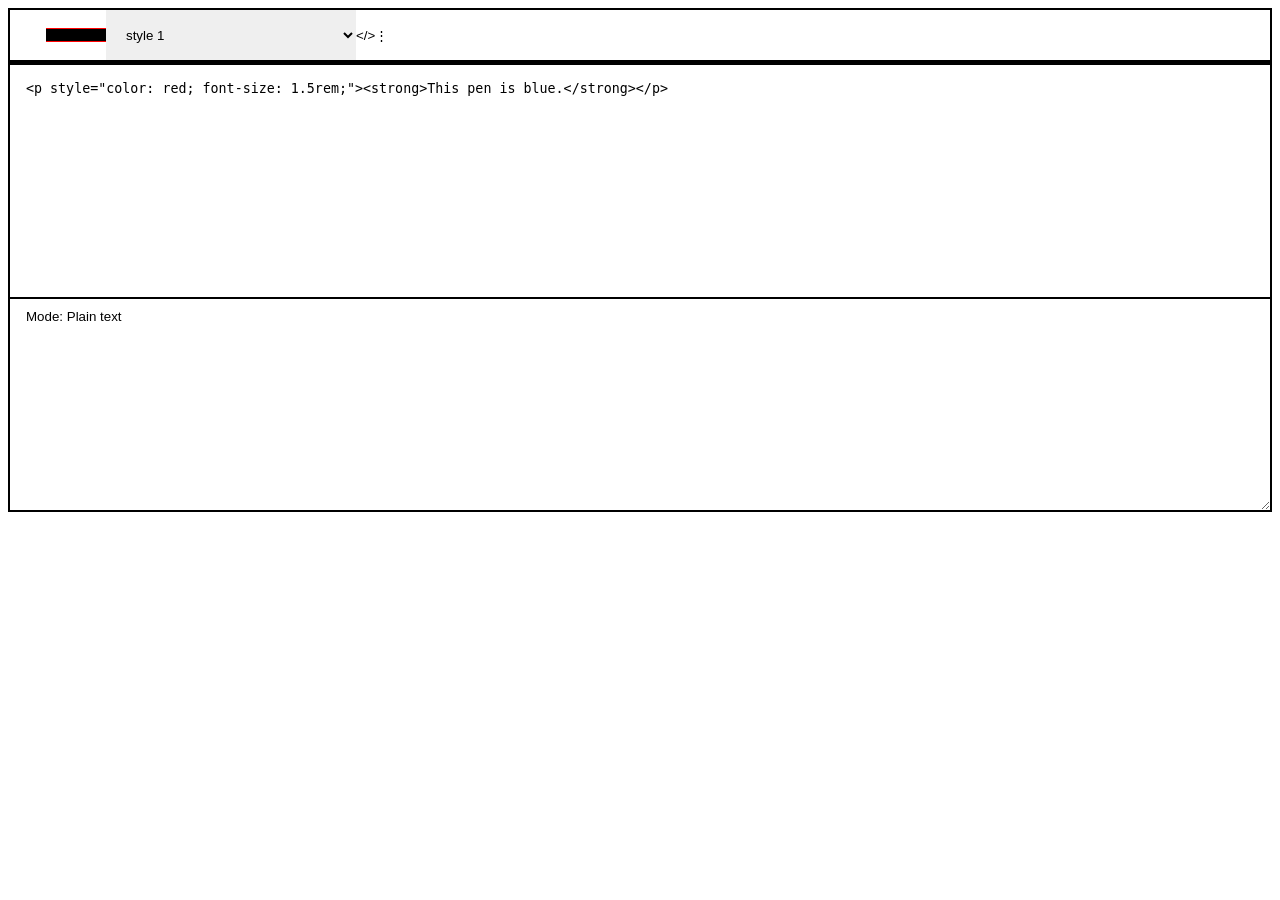
==== index.html @ defda6f0 "Refactor HTML structure for text editor" ====
<!DOCTYPE html>
<html>
  <head>
    <link rel=“stylesheet” type=“text/css” href=“styles.css”>
    <script src="component.js"></script>
  </head>
  <body>
    <text-editor>
      <button type="button" command="--bold"></button>
      <button type="button" command="--strike"></button>
      <button type="button" command="--underline"></button>
      <button type="button" command="--quote"></button>
      <button type="button" command="--list-bullet"></button>
      <button type="button" command="--list-number"></button>
      <button type="button" command="--link"></button>
      <button type="button" command="--image"></button>
      <select name="text-styles">
        <option>style 1</option>
        <option>style 2</option>
        <option>style 3</option>
        <option>style 4</option>
      </select>
    </text-editor>
  </body>
</html>
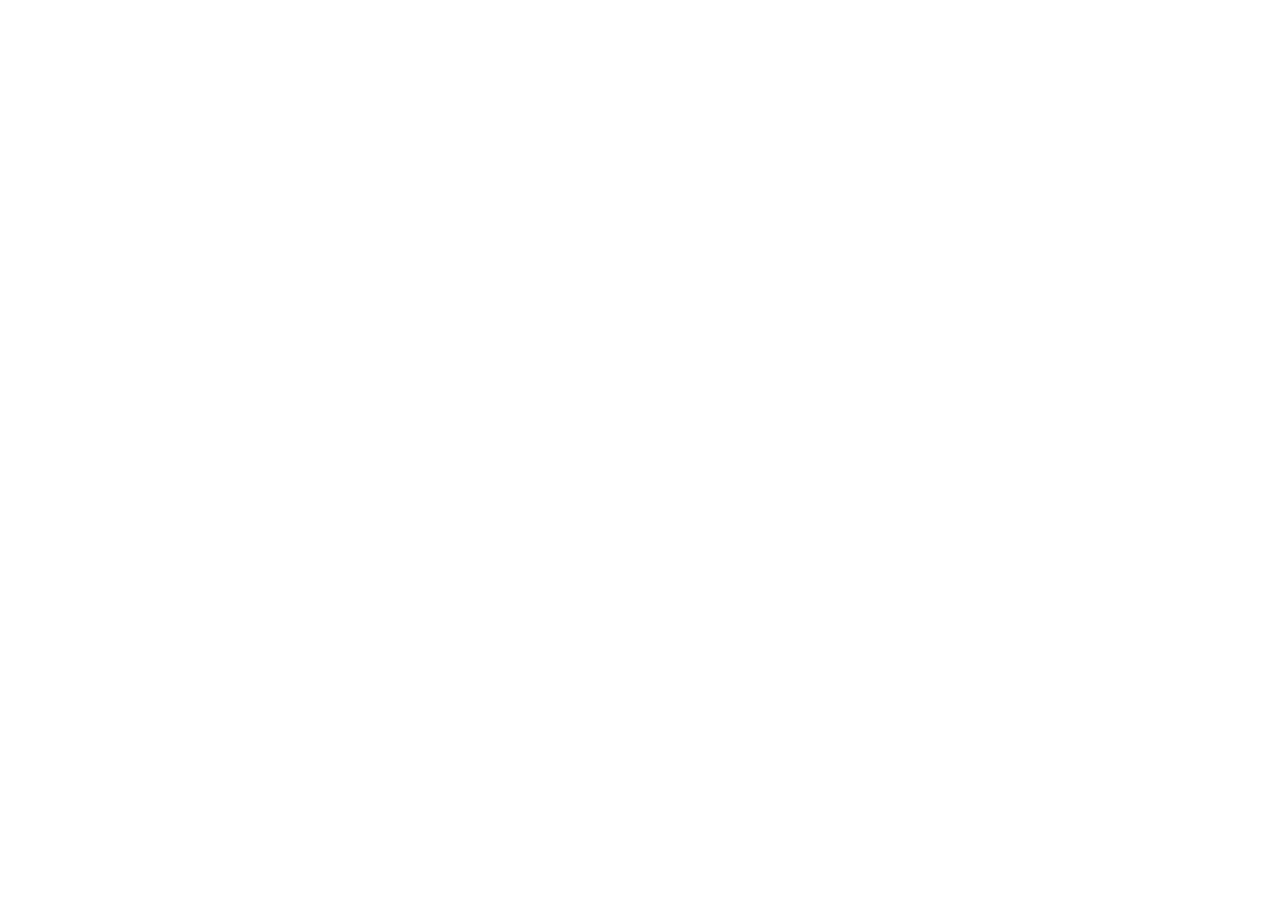
==== commit 5cfc2821: "Refactor index.html for text editor components Updated HTML structure and added new elements for tex" ====
--- a/index.html
+++ b/index.html
@@ -1,25 +1,39 @@
 <!DOCTYPE html>
-<html>
+<html lang="en">
   <head>
-    <link rel=“stylesheet” type=“text/css” href=“styles.css”>
-    <script src="component.js"></script>
+    <meta charset="UTF-8">
+    <meta name="viewport" content="width=device-width, initial-scale=1.0">
+    <title>Pen</title>
   </head>
   <body>
+    
     <text-editor>
-      <button type="button" command="--bold"></button>
-      <button type="button" command="--strike"></button>
-      <button type="button" command="--underline"></button>
-      <button type="button" command="--quote"></button>
-      <button type="button" command="--list-bullet"></button>
-      <button type="button" command="--list-number"></button>
-      <button type="button" command="--link"></button>
-      <button type="button" command="--image"></button>
-      <select name="text-styles">
-        <option>style 1</option>
-        <option>style 2</option>
-        <option>style 3</option>
-        <option>style 4</option>
-      </select>
+      <menu-item slot="bold"></menu-item>
+      <menu-item slot="strike"></menu-item>
+      <menu-item slot="strike"></menu-item>
+      <menu-item slot="underline"></menu-item>
+      <menu-item slot="quote"></menu-item>
+      <menu-item slot="list-bullet"></menu-item>
+      <menu-item slot="list-number"></menu-item>
+      <menu-item slot="link"></menu-item>
+      <menu-item slot="image"></menu-item>
+      <menu-item slot="styles">
+        <option value="test"></option>
+      </menu-item>
     </text-editor>
+
+    <script type="module" src="./components.js"></script>
+
+    <style>
+      
+      text-editor {
+        outline-offset: 2px;
+        &:defined { border: solid lawngreen 2px; }
+        &:undefined { border: solid red 2px; }
+        &:state(plaintext) { outline: solid blue 2px; }
+        &:state(richtext) { outline: solid rebeccapurple 2px; }
+      }      
+    </style>
+    
   </body>
 </html>
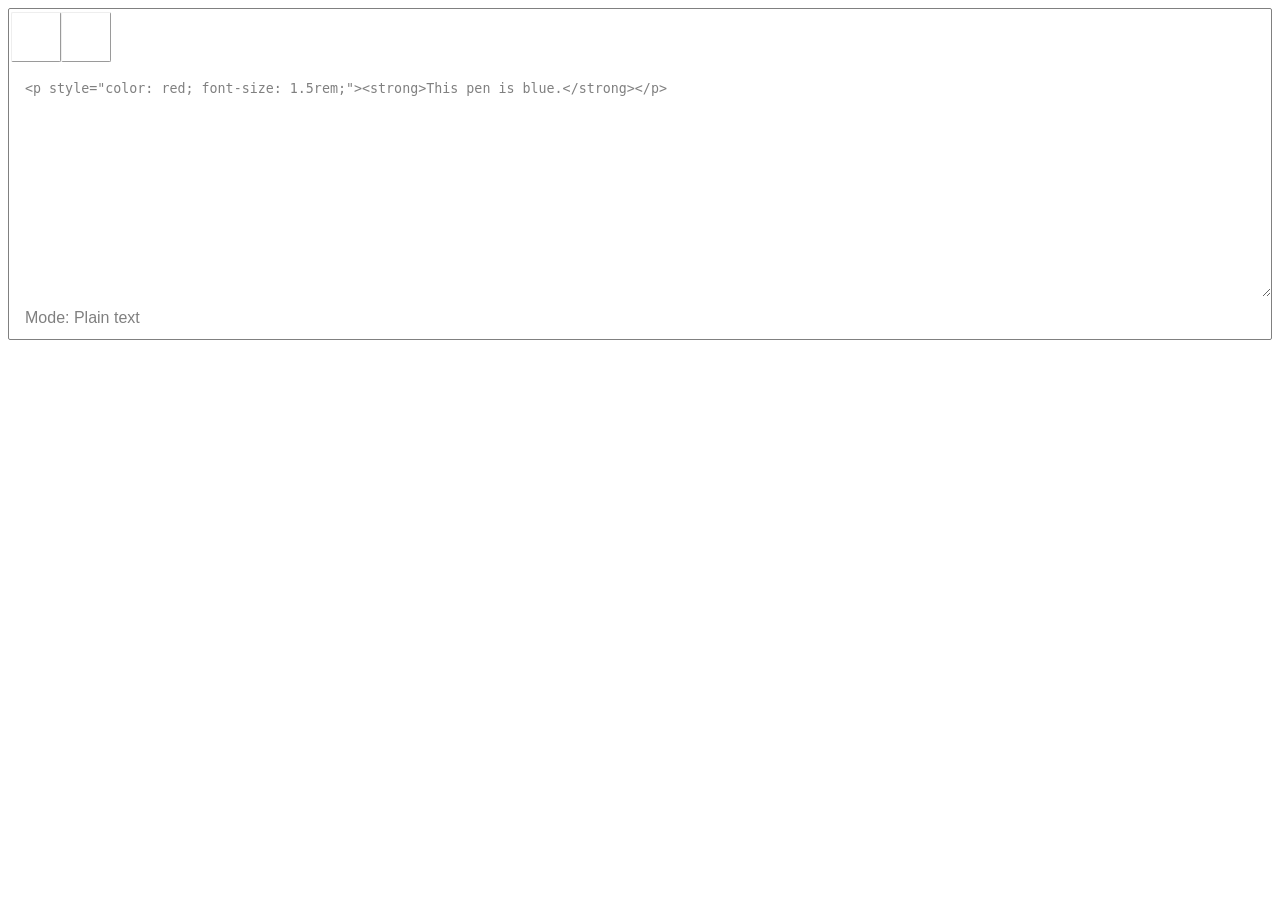
==== commit ae4cc26e: "Add text to bold menu item in index.html" ====
--- a/index.html
+++ b/index.html
@@ -3,12 +3,13 @@
   <head>
     <meta charset="UTF-8">
     <meta name="viewport" content="width=device-width, initial-scale=1.0">
+    <script type="module" src="components.js"></script>
     <title>Pen</title>
   </head>
   <body>
     
-    <text-editor>
-      <menu-item slot="bold"></menu-item>
+    <cms-editor>
+      <menu-item slot="bold">test</menu-item>
       <menu-item slot="strike"></menu-item>
       <menu-item slot="strike"></menu-item>
       <menu-item slot="underline"></menu-item>
@@ -20,15 +21,11 @@
       <menu-item slot="styles">
         <option value="test"></option>
       </menu-item>
-    </text-editor>
-
-    <script type="module" src="./components.js"></script>
+    </cms-editor>
 
     <style>
       
-      text-editor {
-        outline-offset: 2px;
-        &:defined { border: solid lawngreen 2px; }
+      cms-editor {
         &:undefined { border: solid red 2px; }
         &:state(plaintext) { outline: solid blue 2px; }
         &:state(richtext) { outline: solid rebeccapurple 2px; }
